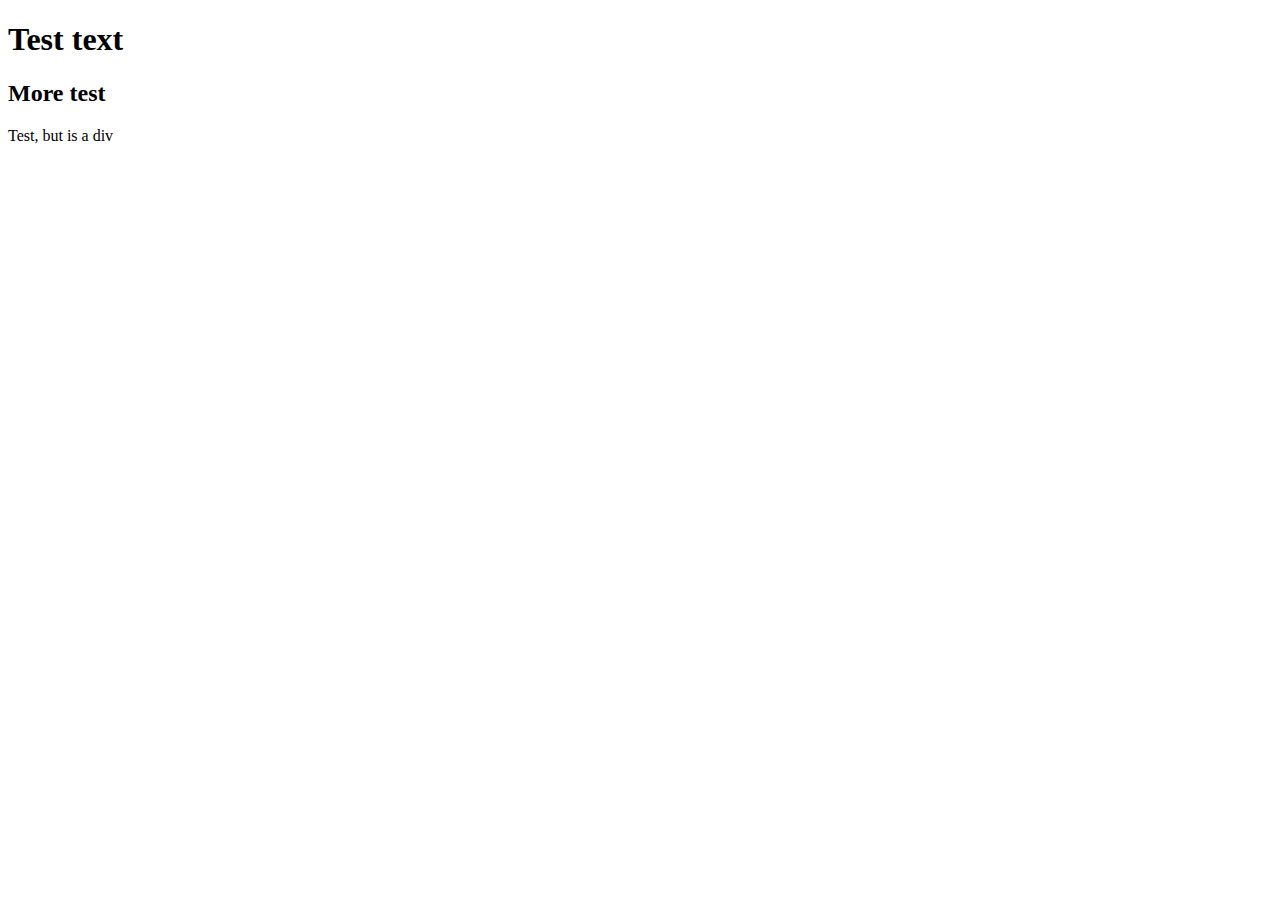
==== mod2/index.html @ 1fd37744 "Add files via upload" ====
<!DOCTYPE HTML>
<html>
    <head>
        <title>Mod2</title>
        <body>
            <h1>Test text</h1>
            <h2>More test</h2>
            <div>Test, but is a div</div>
        </body>
    </head>
</html>
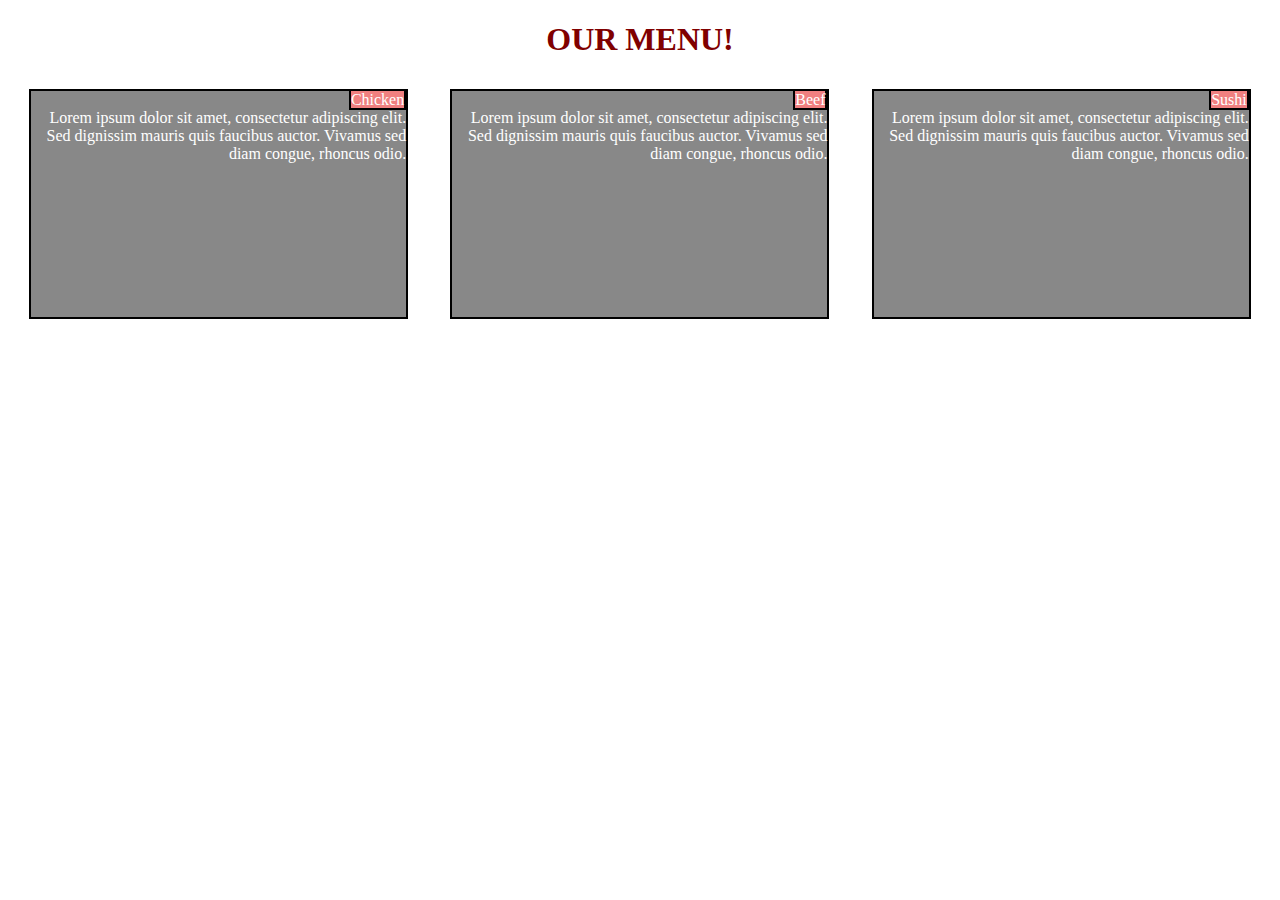
==== commit b0744b97: "Add files via upload" ====
--- a/mod2/index.html
+++ b/mod2/index.html
@@ -1,11 +1,33 @@
-<!DOCTYPE HTML>
+<!DOCTYPE html>
 <html>
-    <head>
-        <title>Mod2</title>
-        <body>
-            <h1>Test text</h1>
-            <h2>More test</h2>
-            <div>Test, but is a div</div>
-        </body>
-    </head>
+<head>
+<meta charset="utf-8">
+<meta name="viewport" content="width=device-width, initial-scale=1">
+<title>Mod2</title>
+<link rel ="stylesheet" href="myownstyle.css">
+
+
+
+</head>
+<body>
+<h1 class="main_title">
+  OUR MENU!
+</h1>
+
+<div class = "container">
+<div class="row">
+  <div class="col-lg-3 col-md-3"><p class = "title"><span id = "box"> Chicken </span><BR><span>Lorem ipsum dolor sit amet, consectetur adipiscing elit. Sed dignissim mauris quis faucibus auctor. Vivamus sed diam congue, rhoncus odio.
+
+  </span></div>
+  <div class="col-lg-3 col-md-3"><p class = "title"><span id = "box">Beef </span><BR><span>Lorem ipsum dolor sit amet, consectetur adipiscing elit. Sed dignissim mauris quis faucibus auctor. Vivamus sed diam congue, rhoncus odio.
+
+  </span></div>
+  <div class="col-lg-3 col-md-3"><p class = "title"><span id = "box">Sushi </span><BR><span>Lorem ipsum dolor sit amet, consectetur adipiscing elit. Sed dignissim mauris quis faucibus auctor. Vivamus sed diam congue, rhoncus odio.
+
+  </span></div>
+
+  
+  </div>
+</div>
+</body>
 </html>--- a/mod2/myownstyle.css
+++ b/mod2/myownstyle.css
@@ -0,0 +1,95 @@
+#box {
+    background-color: lightcoral ;
+    border: 2px solid black;
+  }
+  
+  span {
+    color: solid black;
+  }
+  
+  .title {
+    text-align: right;
+    
+  }
+  .main_title {
+    font-family: "Comic Sans MS";
+    text-align: center;
+    color: maroon;
+  }
+  
+  * {
+    box-sizing: border-box;
+    
+   
+  }
+  h1 {
+    margin-bottom: 15px;
+  }
+  
+  p {
+    border: 2px solid black;
+    background-color: rgb(136, 136, 136);
+    width: 90%;
+    height: 230px;
+    margin-right: auto;
+    margin-left: auto;
+    font-family: "Comic Sans MS";
+    color: white;
+  }
+  
+  
+  .row {
+    width: 100%;
+  }
+  
+  @media(max-width: 767px){
+    .col-md-1, .col-md-2, .col-md-3 {
+      float: left;
+    }
+    .col-md-3 {
+      float: bottom;
+    }
+    .col-md-1{
+      width: 33.33%;
+    }
+    .col-md-2{
+      width: 66.66%;
+    }
+    .col-md-3{
+      width: 100%;
+    }
+  }
+  
+  @media (min-width: 992px) {
+    .col-lg-1, .col-lg-2, .col-lg-3 {
+      float: left;
+      
+    }
+    .col-lg-1 {
+      width: 33.33%;
+    }
+    .col-lg-2 {
+      width: 33.33%;
+    }
+    .col-lg-3 {
+      width: 33.33%;
+    }
+  }
+  
+  
+  @media (min-width: 768px) and (max-width: 991px) {
+    .row {
+      display: flex;
+      flex-wrap: wrap;
+    }
+   
+    .col-md-1 {
+      width: 50%;
+    }
+    .col-md-2 {
+      width: 50%;
+    }
+    .col-md-3 {
+      width: 100%;
+    }
+  }